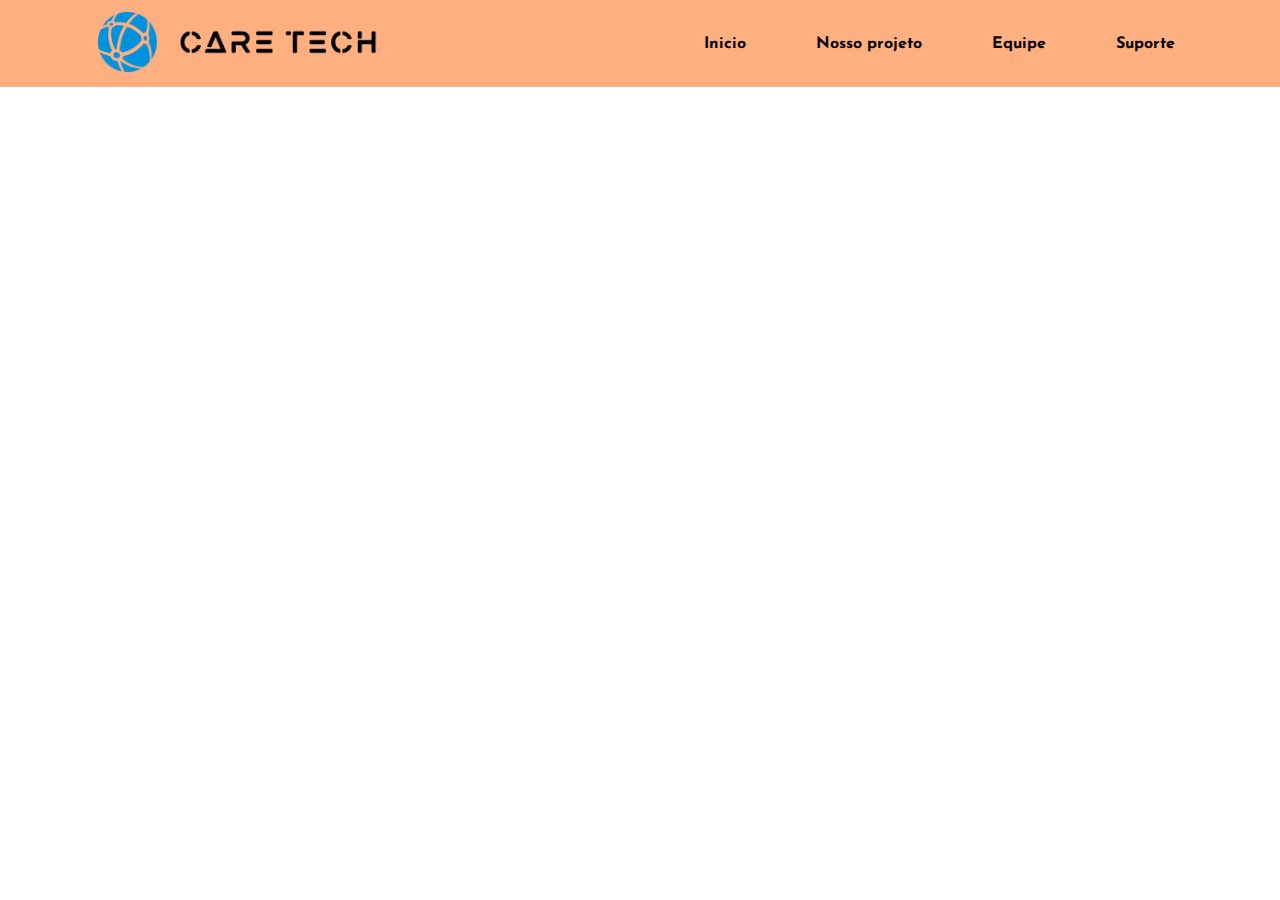
==== index.html @ 460cab14 "Primeiro commit" ====
<!DOCTYPE html>
<html lang="pt-br">
<head>
    <meta charset="UTF-8">
    <meta http-equiv="X-UA-Compatible" content="IE=edge">
    <meta name="viewport" content="width=device-width, initial-scale=1.0">
    <title>BEM-VINDO ao CARE TECH</title>
    <link rel="stylesheet" href="style.css">
    <link rel="stylesheet" href="reset.css">
    <link rel="shortcut icon" href="favicon.ico" type="image/x-icon">
</head>
<body class="corpo">
    <header class="cabecalho">

        <div class="container-topo">
            <div class="esquerda-topo">
                <a href="#"><img src="PNG/logo.png" alt="" class="logo"></a>
                <a href="#" class="name-logo-a"><img src="PNG/NAME-FULL.png" alt="" class="name-logo"></a>
            </div>
            <div class="direita-topo">
                <a href="#" class="item">Inicio</a>
                <a href="#" class="item">Nosso projeto</a>
                <a href="#" class="item">Equipe</a>
                <a href="#" class="item">Suporte</a>
            </div>
        </div>

    </header>

    <main class="main1">
        <div class="container-main1">
            <div class="bemvindo">
                <p class="bemvindop">
                    BEM VINDO<br>AO
                </p>
            </div>
            <div class="caretech">
                <p class="caretechp">
                    CARE TECH
                </p>
            </div>
        </div>
    </main>
</body>
---- style.css ----
@import url('https://fonts.googleapis.com/css2?family=Josefin+Sans:wght@100;400&family=Kalam&display=swap');

.corpo {
    background-color: #ffffff;
}

.cabecalho {
    background-color: #ff9a60cb;
    height: 87px;
}

.container-topo {
    height: 87px;
    display: flex;
    justify-content: space-around;
    align-items: center;
    flex-wrap: wrap;
    gap: 0px 75px;
}

.esquerda-topo {
    display: flex;
    align-items: center;
    gap: 0px 20px;
}

.logo {
    width: 61px;
}

.name-logo {
    width: 200px;
}

.item {
    text-decoration: none;
    font-family: 'Josefin Sans', sans-serif;
    font-weight: 700;
    padding: 8px;
    margin-left: 50px;
    color: black;
}

.item:hover {
    background-color: black;
    border-radius: 5px;
    padding: 8px;
    transition: 450ms;
    color: #ff9a60cb;
}

.main1 {
    height: 462px;
}

.container-main1 {
    position: absolute;
    display: flex;
    align-items: center;
    align-content: center;
    justify-content: center;
    flex-wrap: wrap;
    align-self: center;
}

.bemvindop {
    font-family: 'Josefin Sans', sans-serif;
    font-weight: 400;
    font-size: 54px;
    width: 325px;
    color: white;

    position: absolute;
    left: 478px;
    top: 223px;
}

.caretechp {
    font-family: 'Kalam', cursive;
    font-weight: 700;
    font-size: 81px;
    width: 419px;
    color: white;

    position: absolute;
    left: 575px;
    top: 288px;
}
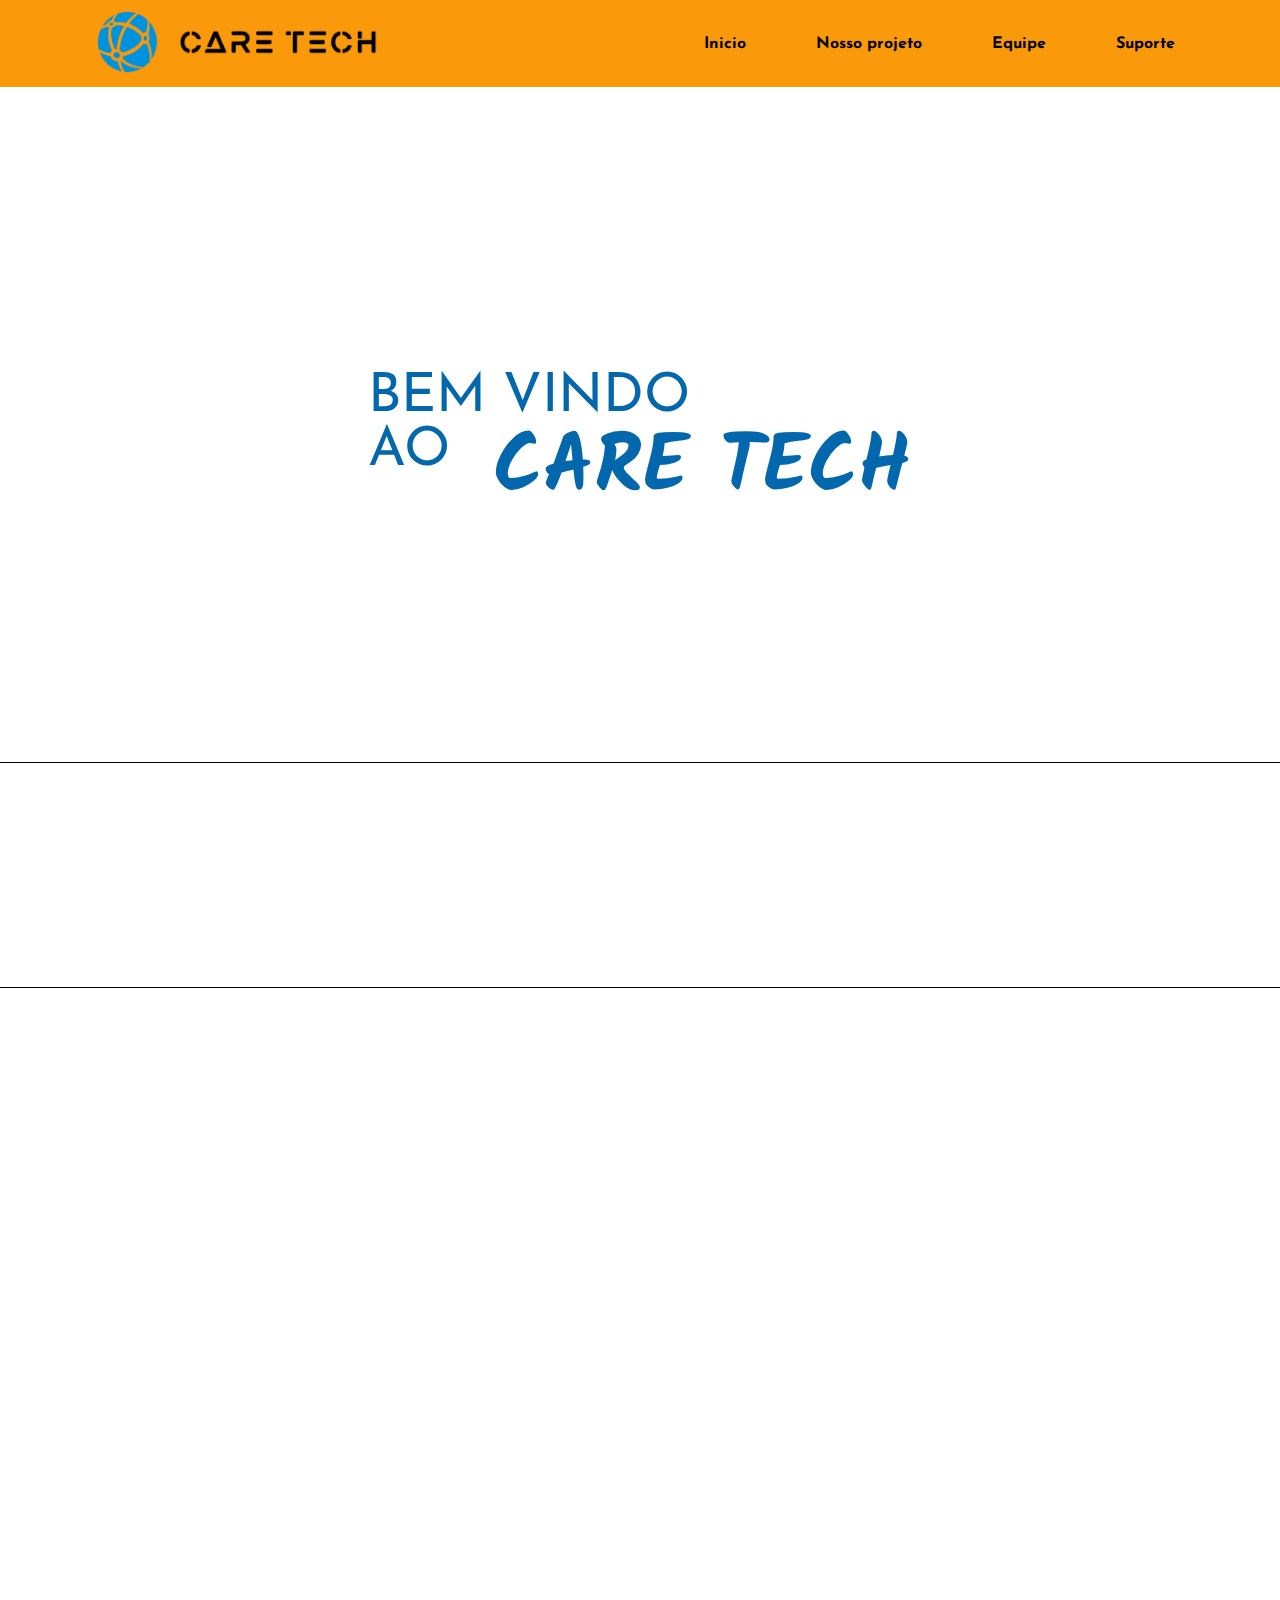
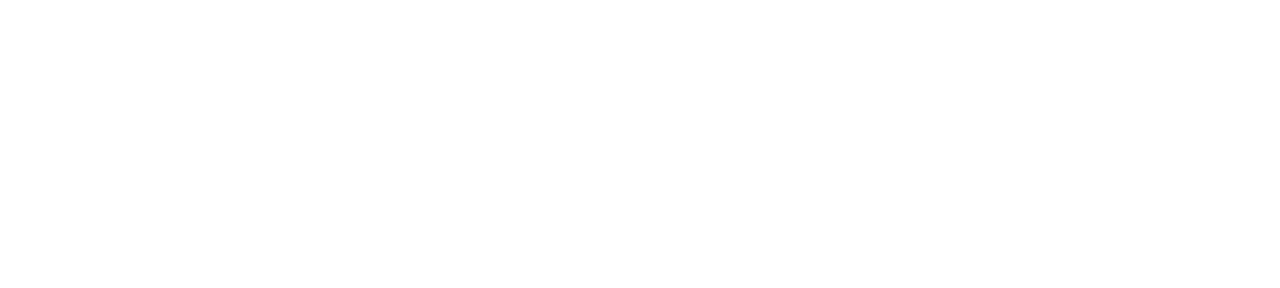
==== commit ea95e228: "CSS Consertado e adicionado uma main no html" ====
--- a/index.html
+++ b/index.html
@@ -41,4 +41,8 @@
             </div>
         </div>
     </main>
+
+    <main class="main2">
+        
+    </main>
 </body>--- a/style.css
+++ b/style.css
@@ -2,10 +2,11 @@
 
 .corpo {
     background-color: #ffffff;
+    min-width: min-content;
 }
 
 .cabecalho {
-    background-color: #ff9a60cb;
+    background-color: #FA990A;
     height: 87px;
 }
 
@@ -22,6 +23,11 @@
     display: flex;
     align-items: center;
     gap: 0px 20px;
+    transition: all 450ms;
+}
+
+.esquerda-topo:hover {
+    transform: scale(1.05);
 }
 
 .logo {
@@ -39,28 +45,38 @@
     padding: 8px;
     margin-left: 50px;
     color: black;
+    transition: all 450ms;
 }
 
 .item:hover {
     background-color: black;
     border-radius: 5px;
     padding: 8px;
-    transition: 450ms;
-    color: #ff9a60cb;
+    color: #FA990A;
 }
 
 .main1 {
-    height: 462px;
+    height: 100vh;
+    width: auto;
 }
 
 .container-main1 {
-    position: absolute;
+    height: 75%;
     display: flex;
     align-items: center;
-    align-content: center;
     justify-content: center;
-    flex-wrap: wrap;
-    align-self: center;
+    border-bottom: 1px solid black;
+}
+
+.bemvindo {
+    position: relative;
+    left: 100px;
+}
+
+.caretech {
+    position: relative;
+    right: 100px;
+    top: 45px;
 }
 
 .bemvindop {
@@ -68,11 +84,7 @@
     font-weight: 400;
     font-size: 54px;
     width: 325px;
-    color: white;
-
-    position: absolute;
-    left: 478px;
-    top: 223px;
+    color: #0367AD;
 }
 
 .caretechp {
@@ -80,9 +92,10 @@
     font-weight: 700;
     font-size: 81px;
     width: 419px;
-    color: white;
+    color: #0367AD;
+}
 
-    position: absolute;
-    left: 575px;
-    top: 288px;
+.main2 {
+    border-top: 1px solid black;
+    height: 100vh;
 }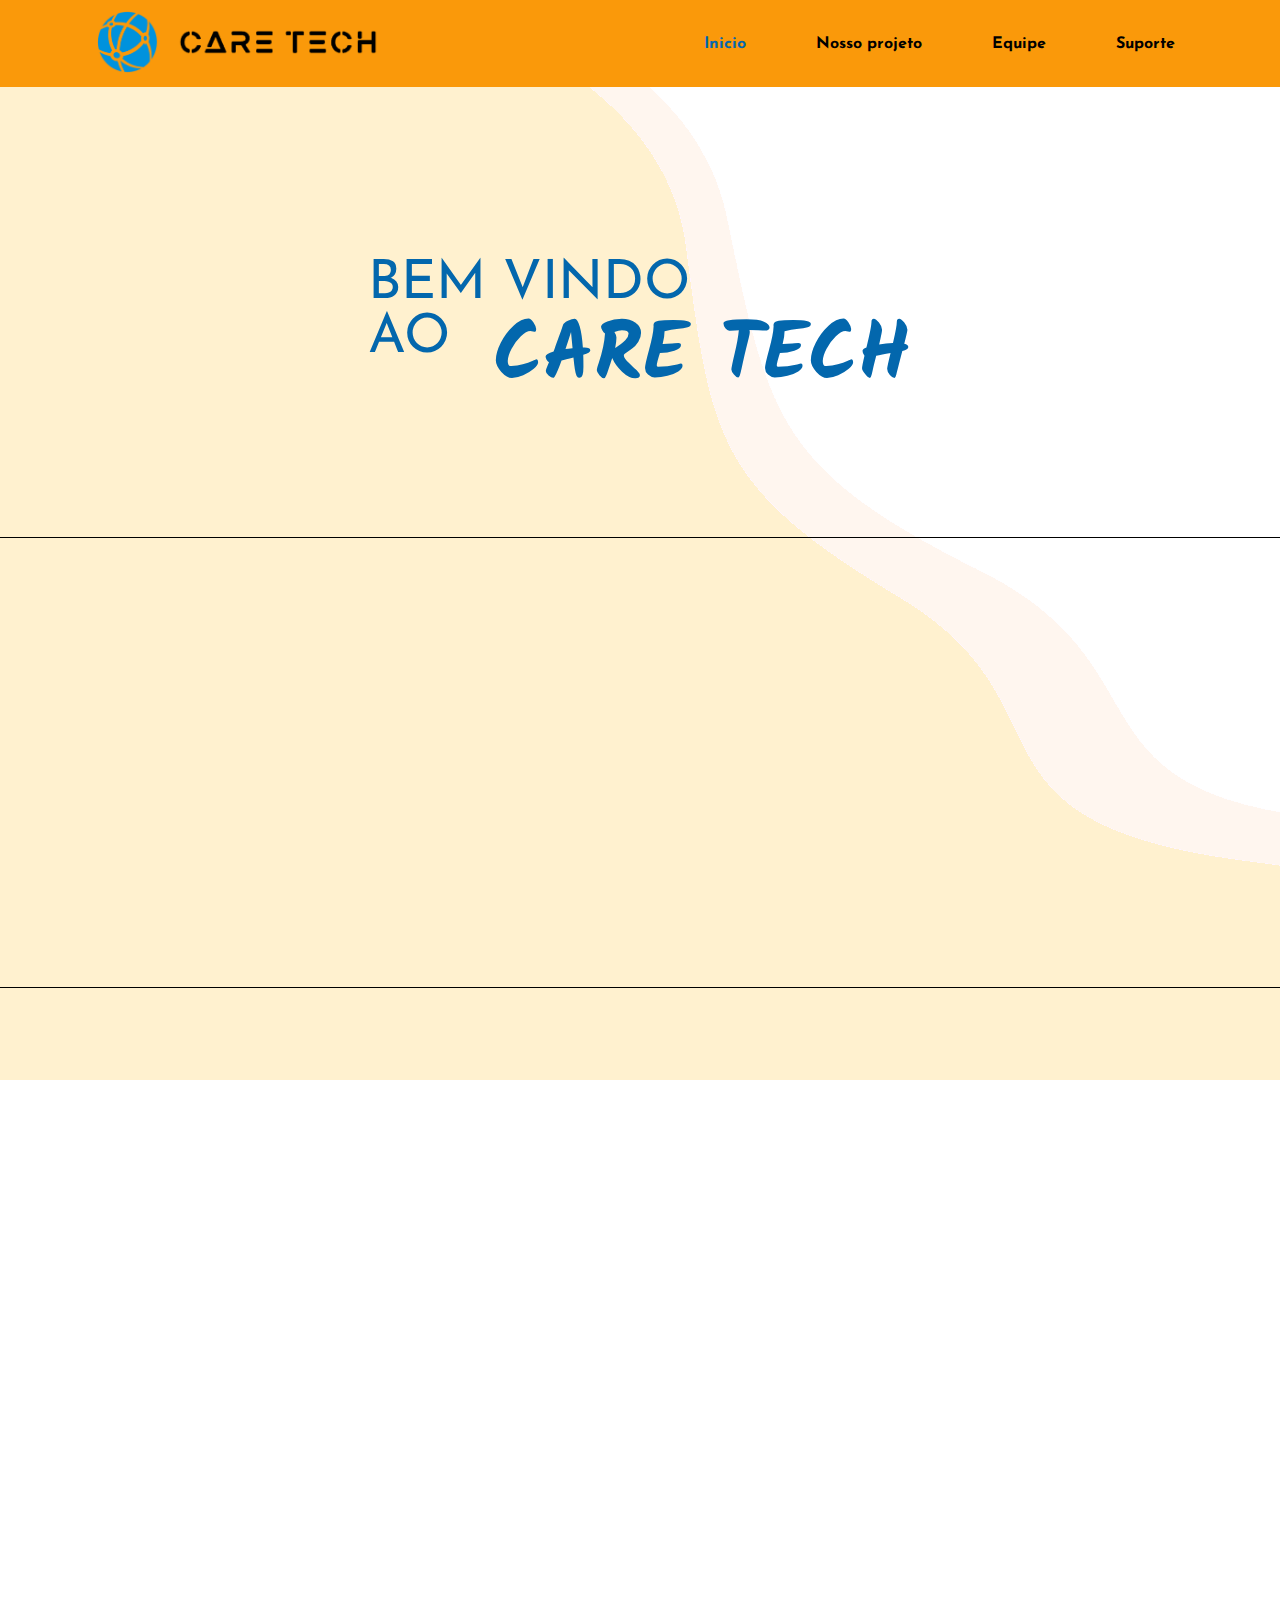
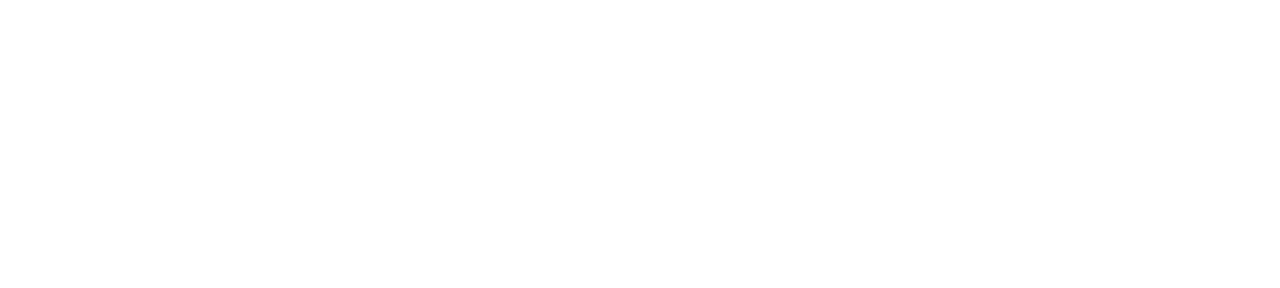
==== commit db2b18bc: "Alterado Body Back.; E alguns items no CSS" ====
--- a/index.html
+++ b/index.html
@@ -18,7 +18,7 @@
                 <a href="#" class="name-logo-a"><img src="PNG/NAME-FULL.png" alt="" class="name-logo"></a>
             </div>
             <div class="direita-topo">
-                <a href="#" class="item">Inicio</a>
+                <a href="#" class="item" id="inicio">Inicio</a>
                 <a href="#" class="item">Nosso projeto</a>
                 <a href="#" class="item">Equipe</a>
                 <a href="#" class="item">Suporte</a>
--- a/style.css
+++ b/style.css
@@ -1,8 +1,10 @@
 @import url('https://fonts.googleapis.com/css2?family=Josefin+Sans:wght@100;400&family=Kalam&display=swap');
 
 .corpo {
-    background-color: #ffffff;
+    background-image: url(PNG/hero-bg-orange.png);
     min-width: min-content;
+    background-repeat: no-repeat;
+    background-attachment: fixed;
 }
 
 .cabecalho {
@@ -48,6 +50,10 @@
     transition: all 450ms;
 }
 
+#inicio {
+    color: #0367ad;
+}
+
 .item:hover {
     background-color: black;
     border-radius: 5px;
@@ -61,7 +67,7 @@
 }
 
 .container-main1 {
-    height: 75%;
+    height: 50%;
     display: flex;
     align-items: center;
     justify-content: center;
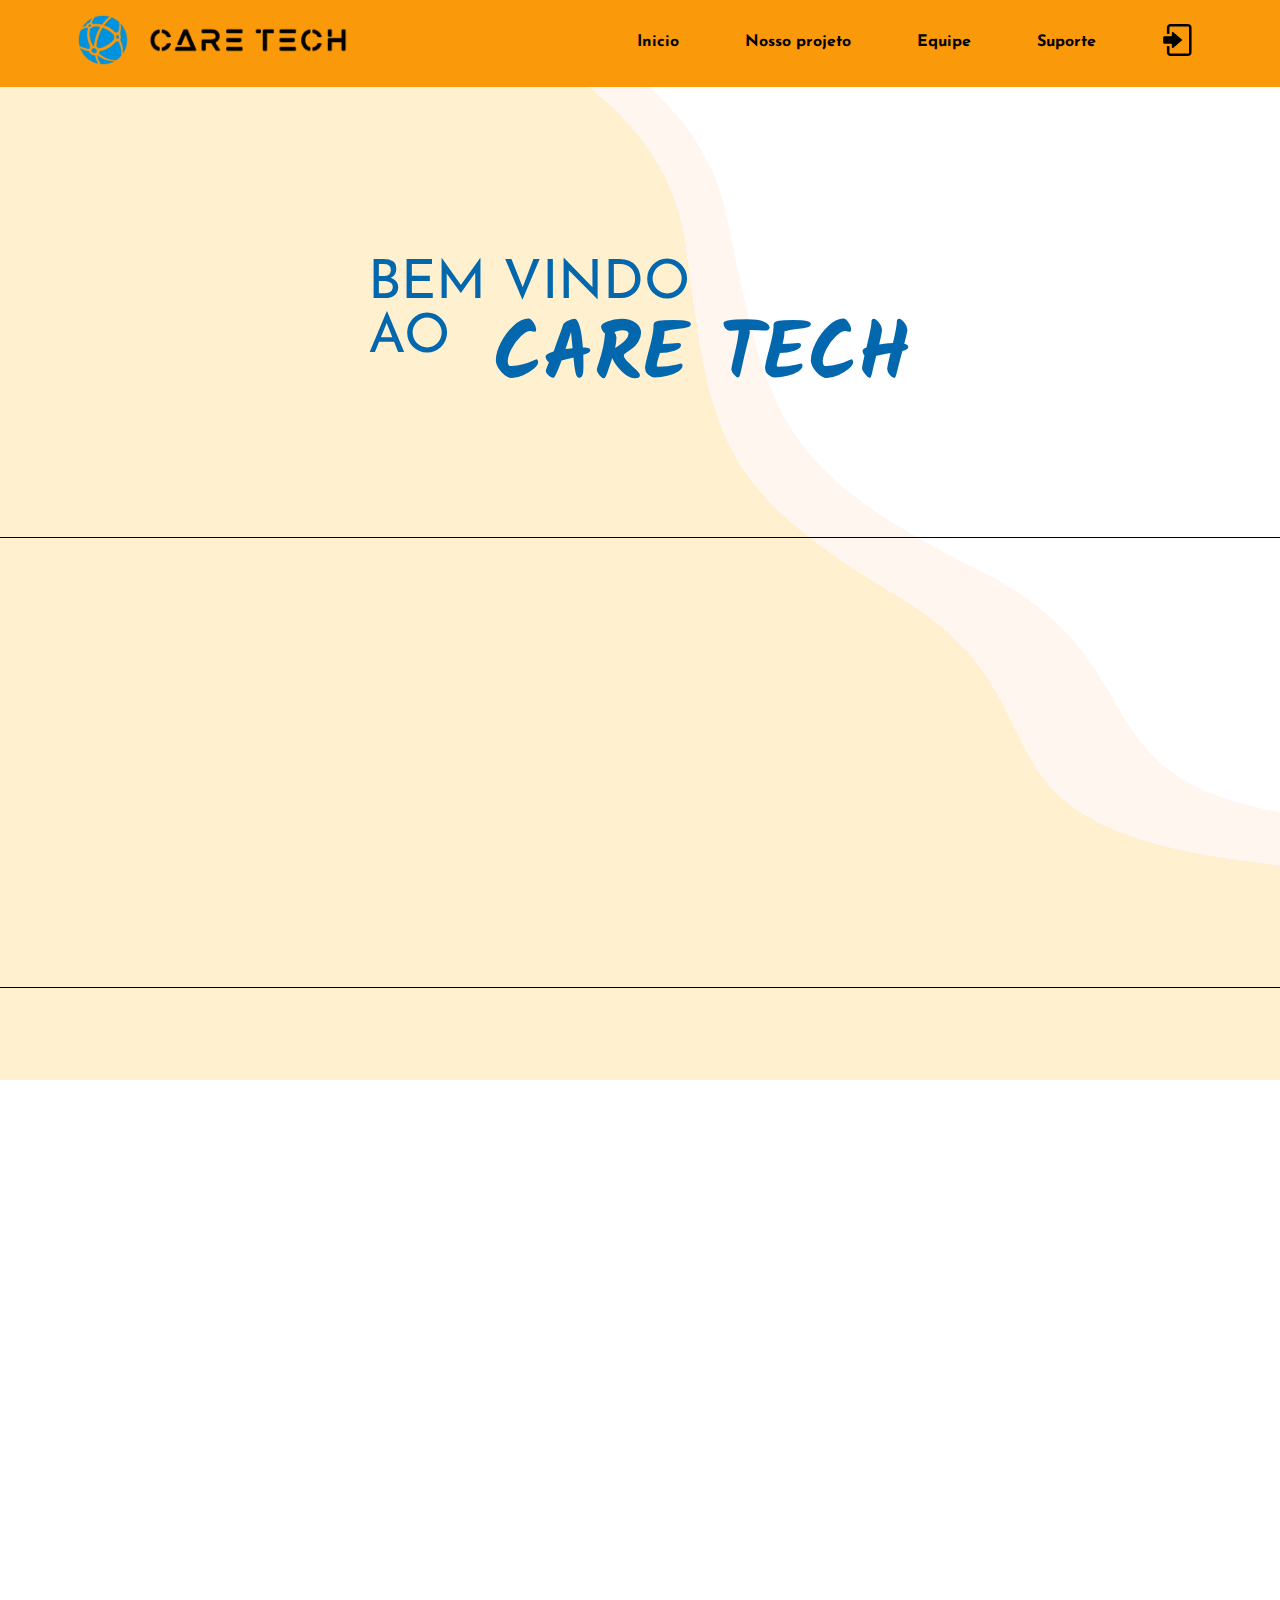
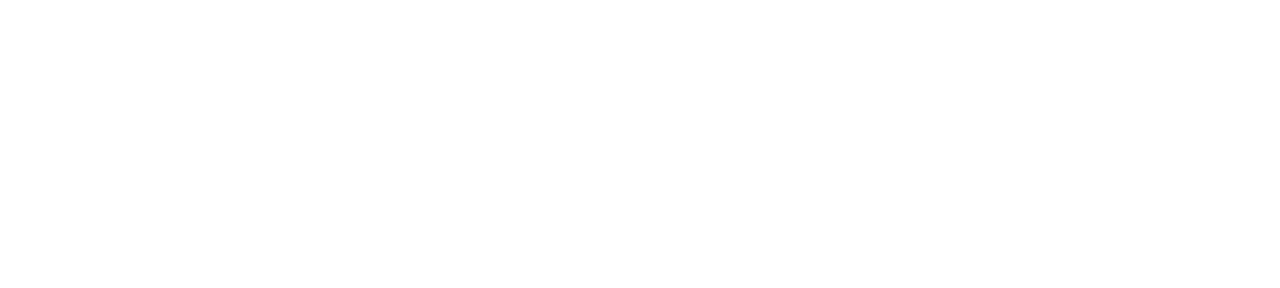
==== commit 4bc47437: "Alterações 01/09 <LOGIN criado>" ====
--- a/index.html
+++ b/index.html
@@ -18,10 +18,11 @@
                 <a href="#" class="name-logo-a"><img src="PNG/NAME-FULL.png" alt="" class="name-logo"></a>
             </div>
             <div class="direita-topo">
-                <a href="#" class="item" id="inicio">Inicio</a>
-                <a href="#" class="item">Nosso projeto</a>
-                <a href="#" class="item">Equipe</a>
-                <a href="#" class="item">Suporte</a>
+                <a href="#" class="item navig">Inicio</a>
+                <a href="#" class="item navig">Nosso projeto</a>
+                <a href="#" class="item navig">Equipe</a>
+                <a href="#" class="item navig">Suporte</a>
+                <a href="LOGIN/login.html" class="item"><img src="Ícones/Icons8-Windows-8-User-Interface-Login.ico" alt="Ícone de Login" class="login"></a>
             </div>
         </div>
 
--- a/style.css
+++ b/style.css
@@ -13,7 +13,7 @@
 }
 
 .container-topo {
-    height: 87px;
+    height: 83px;
     display: flex;
     justify-content: space-around;
     align-items: center;
@@ -33,11 +33,18 @@
 }
 
 .logo {
-    width: 61px;
+    width: 50px;
 }
 
 .name-logo {
     width: 200px;
+}
+
+.direita-topo {
+    height: 15px;
+    display: flex;
+    justify-content: center;
+    align-items: center;
 }
 
 .item {
@@ -47,19 +54,26 @@
     padding: 8px;
     margin-left: 50px;
     color: black;
-    transition: all 450ms;
+    transition: all 0.25s;
 }
 
-#inicio {
-    color: #0367ad;
+.login {
+    position: relative;
+    height: 32px;
+    transition: all 0.25s;
 }
 
-.item:hover {
+.login:hover {
+    transform: scale(1.3);
+}
+
+.navig:hover {
     background-color: black;
     border-radius: 5px;
     padding: 8px;
     color: #FA990A;
 }
+
 
 .main1 {
     height: 100vh;
